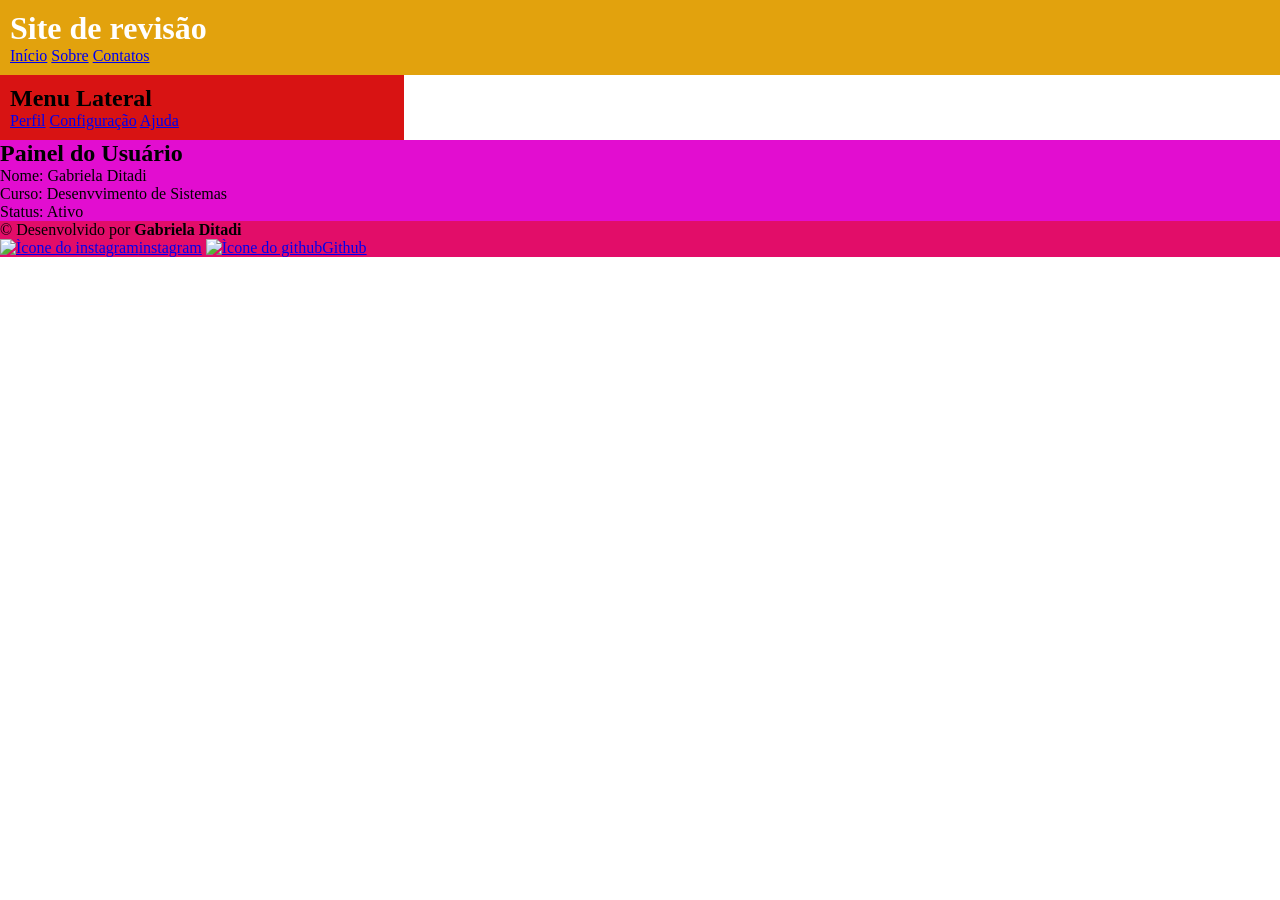
==== rev.prova.escrita/index.html @ da11e781 "Add files via upload" ====
<!DOCTYPE html>
<html lang="pt-br">
<head>
    <meta charset="UTF-8">
    <meta name="viewport" content="width=device-width, initial-scale=1.0">
    <title>Revisão</title>
    <link rel="stylesheet" href="style.css">
</head>
<body>
    <div class="grupo">
        <header class="cabecalho">
            <h1>Site de revisão</h1>
            <nav class="menu">
               <a href="#">Início</a>
               <a href="#">Sobre</a>
               <a href="#">Contatos</a>
            </nav>
        </header>
        <nav class="navegacao">
            <h2>Menu Lateral</h2>
            <a href="#">Perfil</a>
            <a href="#">Configuração</a>
            <a href="#">Ajuda</a>
        </nav>
        <section class="secao">
            <h2>Painel do Usuário</h2>
            <p>Nome: Gabriela Ditadi</p>
            <p>Curso: Desenvvimento de Sistemas</p>
            <p>Status: Ativo</p>
        </section>
        <footer class="rodape">
            <p>&copy; Desenvolvido por <strong>Gabriela Ditadi</strong></p>
            <a href="#"><img src="https://cdn-icons-png.flaticon.com/24/2111/2111463.png" alt="Ìcone do instagram">instagram</a>
            <a href="#"><img src="https://cdn-icons-png.flaticon.com/24/733/733553.png
        " alt="Ìcone do github">Github</a>
        </footer>
    </div>
</body>
</html>
---- rev.prova.escrita/style.css ----
* {
    margin: 0;
    padding: 0;
}

.grupo{
    display: flex;
    flex-direction: column;
}

.cabecalho {
    background-color: #e2a20d;
    color: #fff;
    padding: 10px;
    justify-content: space-between;
    align-items: center;
}
.navegacao{
    background-color: #d81313;
    display: inline-block;
    width: 30%;
    padding: 10px;
}
.secao{
    background-color: #e20dd0;
}
.rodape{
    background-color: #e20d69;
}
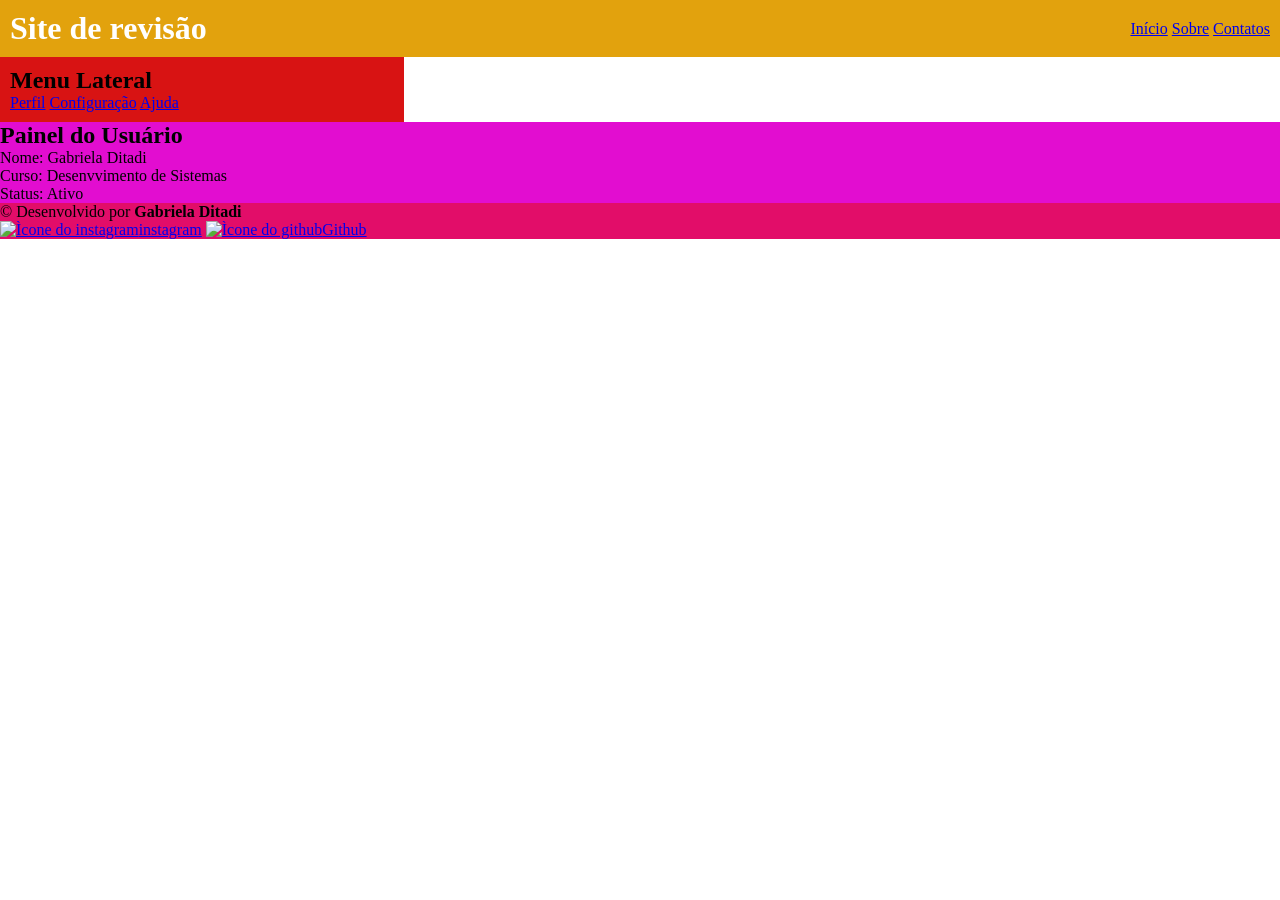
==== commit a9d1a1f5: "rev.provaescrita" ====
--- a/rev.prova.escrita/index.html
+++ b/rev.prova.escrita/index.html
@@ -16,6 +16,7 @@
                <a href="#">Contatos</a>
             </nav>
         </header>
+        <div class="conteudo">
         <nav class="navegacao">
             <h2>Menu Lateral</h2>
             <a href="#">Perfil</a>
--- a/rev.prova.escrita/style.css
+++ b/rev.prova.escrita/style.css
@@ -12,6 +12,7 @@
     background-color: #e2a20d;
     color: #fff;
     padding: 10px;
+    display: flex;
     justify-content: space-between;
     align-items: center;
 }
